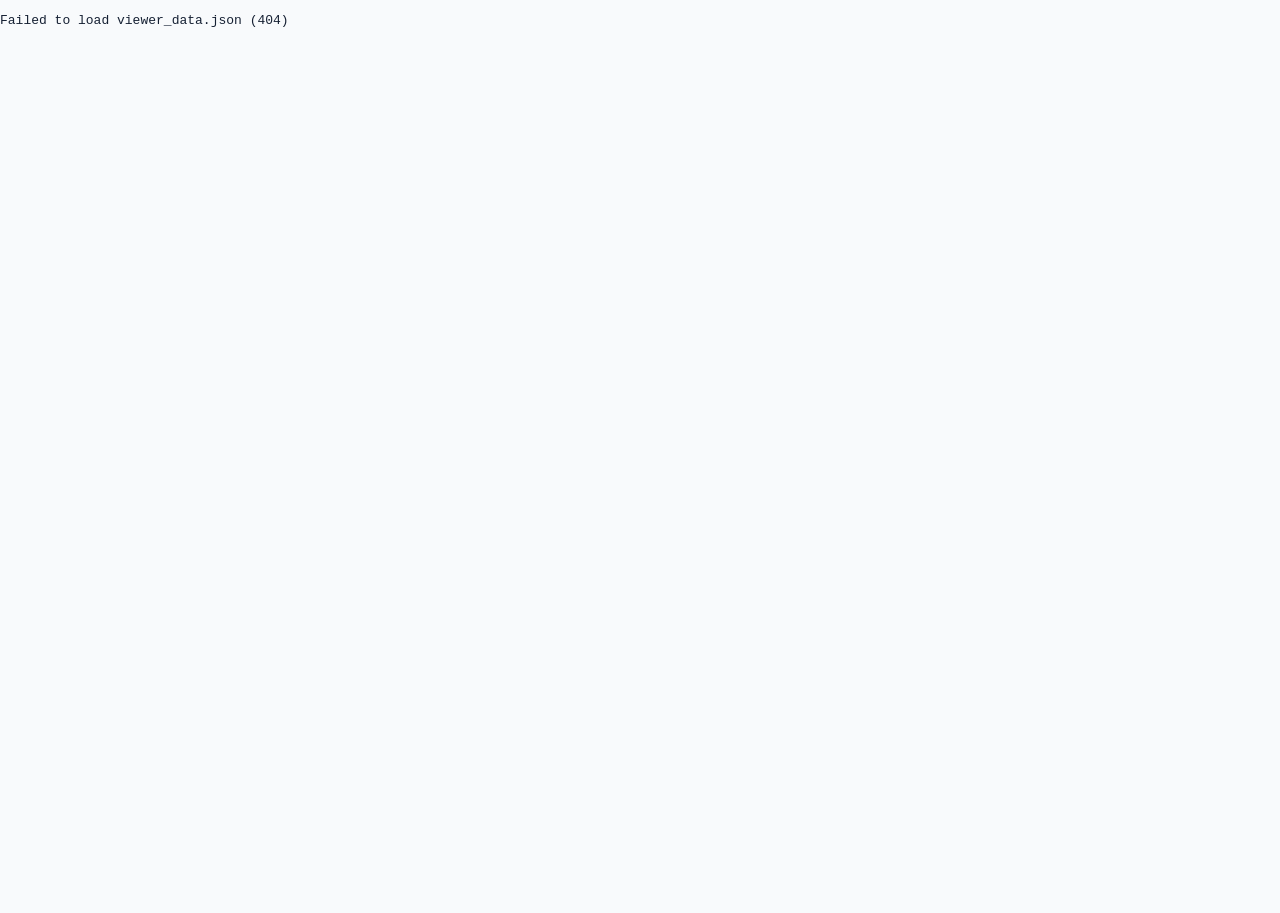
==== memory_nav/web/static/pano_viewer/index.html @ a1602041 "Update web tool" ====
<!doctype html>
<html lang="zh-Hant">
  <head>
    <meta charset="utf-8" />
    <meta name="viewport" content="width=device-width,initial-scale=1" />
    <title>Panorama Graph Viewer</title>
    <link rel="stylesheet" href="./styles.css" />
  </head>
  <body>
    <div class="app-shell">
      <aside class="sidebar">
        <header>
          <h1>Panorama Graph</h1>
          <p id="summaryText"></p>
        </header>

        <section class="filter-section">
          <div class="filter-header">
            <h2>Floors</h2>
            <button id="clearFloorsButton" type="button">All</button>
          </div>
          <div id="floorOptions" class="filter-options"></div>
        </section>

        <section class="filter-section">
          <div class="filter-header">
            <h2>Rooms</h2>
            <button id="clearRoomsButton" type="button">All</button>
          </div>
          <div id="roomOptions" class="filter-options room-options"></div>
        </section>

        <label>
          Status
          <select id="statusSelect">
            <option value="all">All</option>
            <option value="room">Room grounded</option>
            <option value="null">Null</option>
            <option value="unknown">Unknown</option>
          </select>
        </label>

        <label>
          Search
          <input id="searchInput" type="search" placeholder="pano id / room id" />
        </label>

        <div class="toggle-row" role="group" aria-label="View mode">
          <button id="mapModeButton" class="active" type="button">Map</button>
          <button id="topologyModeButton" type="button">Topology</button>
        </div>

        <section class="route-panel">
          <h2>Route</h2>
          <label>
            Source pano
            <input id="routeSourceInput" type="text" />
          </label>
          <label>
            Target pano
            <input id="routeTargetInput" type="text" />
          </label>
          <button id="routeButton" type="button">Find Path</button>
          <p id="routeText"></p>
        </section>

        <section>
          <h2>Legend</h2>
          <div class="legend-row"><span class="swatch room"></span>Room grounded</div>
          <div class="legend-row"><span class="swatch null"></span>Null</div>
          <div class="legend-row"><span class="swatch unknown"></span>Unknown</div>
          <div class="legend-row"><span class="line-swatch"></span>Route</div>
        </section>
      </aside>

      <main class="graph-stage">
        <canvas id="graphCanvas"></canvas>
        <div id="tooltip" class="tooltip" hidden></div>
      </main>

      <aside class="details">
        <section>
          <h2>Selected Pano</h2>
          <dl id="detailsList"></dl>
        </section>
        <section>
          <h2>Neighbors</h2>
          <ol id="neighborList"></ol>
        </section>
        <section class="streetview-section">
          <div class="streetview-header">
            <h2>Street View</h2>
            <button id="streetViewButton" type="button">Load</button>
          </div>
          <div id="streetViewPane" class="streetview-pane"></div>
          <p id="streetViewStatus"></p>
        </section>
      </aside>
    </div>
    <script src="./app.js"></script>
  </body>
</html>
---- memory_nav/web/static/pano_viewer/styles.css ----
:root {
  color-scheme: light;
  --bg: #f8fafc;
  --panel: #ffffff;
  --panel-border: #d8dee8;
  --text: #152033;
  --muted: #637083;
  --accent: #2563eb;
  --route: #ef4444;
}

* {
  box-sizing: border-box;
}

html,
body {
  height: 100%;
  margin: 0;
}

body {
  background: var(--bg);
  color: var(--text);
  font-family: system-ui, -apple-system, BlinkMacSystemFont, "Segoe UI", sans-serif;
  letter-spacing: 0;
}

button,
input,
select {
  font: inherit;
}

.app-shell {
  display: grid;
  grid-template-columns: 280px minmax(420px, 1fr) 360px;
  height: 100vh;
  min-height: 620px;
}

.sidebar,
.details {
  background: var(--panel);
  border-color: var(--panel-border);
  overflow: auto;
  padding: 18px;
}

.sidebar {
  border-right: 1px solid var(--panel-border);
}

.details {
  border-left: 1px solid var(--panel-border);
}

header h1,
h2 {
  margin: 0;
  font-size: 18px;
  font-weight: 700;
}

header p,
#routeText,
#streetViewStatus {
  color: var(--muted);
  font-size: 13px;
  line-height: 1.4;
  margin: 8px 0 0;
}

section,
label {
  display: grid;
  gap: 8px;
}

label,
section {
  margin-top: 18px;
}

label {
  color: var(--muted);
  font-size: 13px;
  font-weight: 600;
}

select,
input {
  width: 100%;
  min-height: 36px;
  border: 1px solid #cbd5e1;
  border-radius: 6px;
  background: #ffffff;
  color: var(--text);
  padding: 7px 9px;
}

button {
  min-height: 34px;
  border: 1px solid #cbd5e1;
  border-radius: 6px;
  background: #ffffff;
  color: var(--text);
  cursor: pointer;
  padding: 7px 10px;
}

button:hover {
  border-color: #94a3b8;
}

button.active,
#routeButton,
#streetViewButton {
  border-color: var(--accent);
  background: var(--accent);
  color: #ffffff;
}

.filter-section {
  gap: 10px;
}

.filter-header {
  display: flex;
  align-items: center;
  justify-content: space-between;
  gap: 10px;
}

.filter-header h2 {
  font-size: 13px;
  color: var(--muted);
  text-transform: none;
}

.filter-header button {
  min-height: 28px;
  padding: 4px 9px;
  font-size: 12px;
}

.filter-options {
  display: grid;
  grid-template-columns: repeat(2, minmax(0, 1fr));
  gap: 6px;
}

.room-options {
  max-height: 184px;
  overflow: auto;
  padding-right: 3px;
}

.filter-option {
  display: flex;
  align-items: center;
  gap: 7px;
  min-height: 28px;
  margin: 0;
  border: 1px solid #e2e8f0;
  border-radius: 6px;
  background: #f8fafc;
  color: var(--text);
  font-size: 12px;
  font-weight: 600;
  padding: 5px 7px;
}

.filter-option input {
  width: 14px;
  min-height: 14px;
  margin: 0;
  accent-color: var(--accent);
}

.toggle-row {
  display: grid;
  grid-template-columns: 1fr 1fr;
  gap: 8px;
  margin-top: 18px;
}

.graph-stage {
  position: relative;
  min-width: 0;
  overflow: hidden;
  background:
    linear-gradient(#e2e8f0 1px, transparent 1px),
    linear-gradient(90deg, #e2e8f0 1px, transparent 1px),
    #f8fafc;
  background-size: 44px 44px;
}

#graphCanvas {
  display: block;
  width: 100%;
  height: 100%;
}

.tooltip {
  position: absolute;
  max-width: 280px;
  pointer-events: none;
  border: 1px solid #cbd5e1;
  border-radius: 6px;
  background: rgba(255, 255, 255, 0.96);
  box-shadow: 0 12px 30px rgba(15, 23, 42, 0.12);
  color: var(--text);
  font-size: 12px;
  line-height: 1.35;
  padding: 8px 10px;
}

dl {
  display: grid;
  grid-template-columns: 118px 1fr;
  gap: 9px 12px;
  margin: 12px 0 0;
  font-size: 13px;
}

dt {
  color: var(--muted);
  font-weight: 700;
}

dd {
  margin: 0;
  overflow-wrap: anywhere;
}

ol {
  margin: 10px 0 0;
  padding-left: 20px;
  font-size: 13px;
  line-height: 1.5;
}

.legend-row {
  display: flex;
  align-items: center;
  gap: 10px;
  color: var(--muted);
  font-size: 13px;
}

.swatch {
  width: 12px;
  height: 12px;
  border-radius: 50%;
  display: inline-block;
}

.swatch.room {
  background: #2563eb;
}

.swatch.null {
  background: #475569;
}

.swatch.unknown {
  background: #94a3b8;
}

.line-swatch {
  width: 24px;
  height: 3px;
  background: var(--route);
  display: inline-block;
}

.streetview-header {
  display: flex;
  align-items: center;
  justify-content: space-between;
  gap: 12px;
}

.streetview-pane {
  width: 100%;
  aspect-ratio: 4 / 3;
  border: 1px solid var(--panel-border);
  border-radius: 6px;
  background: #e2e8f0;
  overflow: hidden;
}

@media (max-width: 1100px) {
  .app-shell {
    grid-template-columns: 260px 1fr;
    grid-template-rows: minmax(420px, 1fr) 360px;
  }

  .details {
    grid-column: 1 / -1;
    border-left: 0;
    border-top: 1px solid var(--panel-border);
  }
}

@media (max-width: 760px) {
  .app-shell {
    display: block;
    height: auto;
  }

  .sidebar,
  .details {
    border: 0;
    border-bottom: 1px solid var(--panel-border);
  }

  .graph-stage {
    height: 70vh;
  }
}
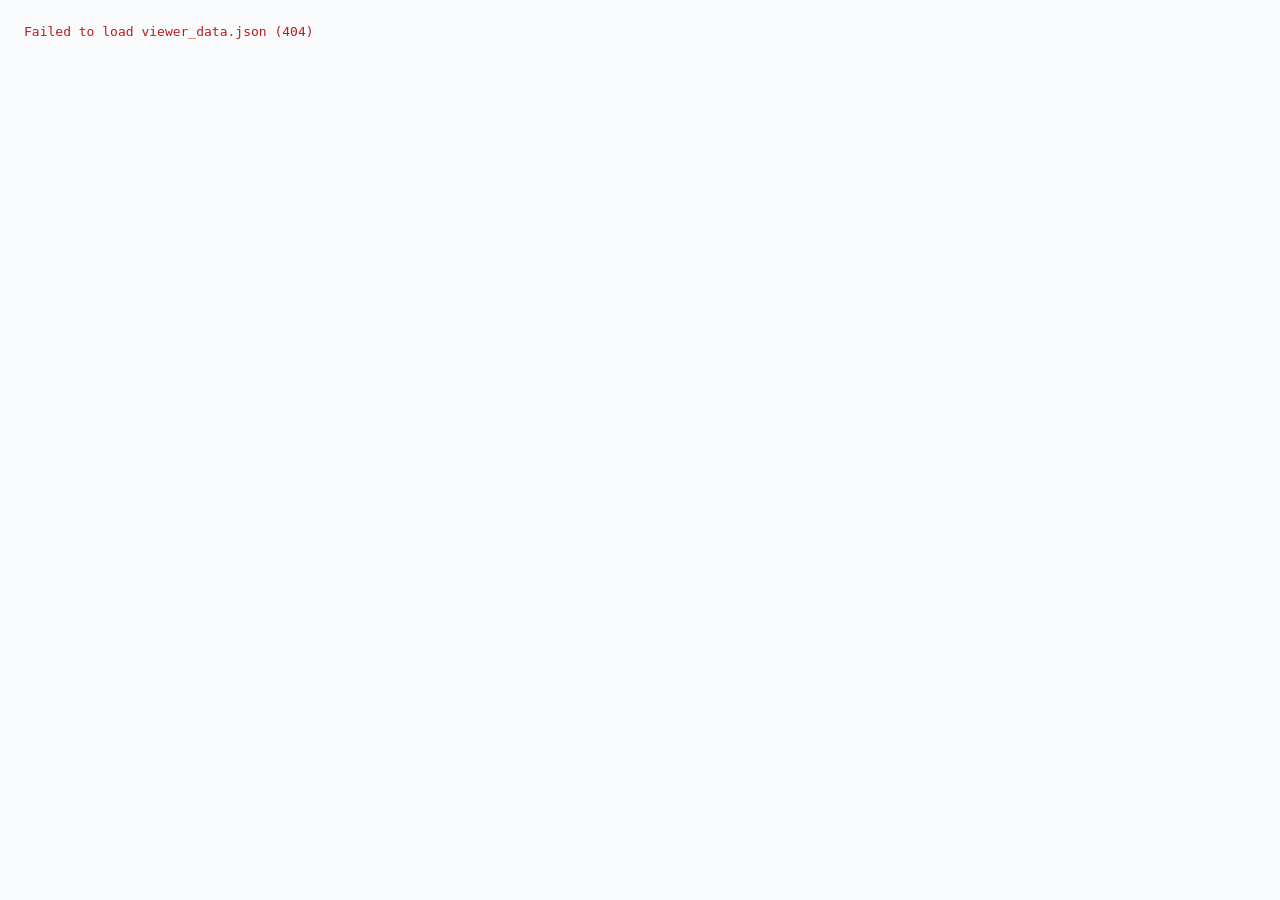
==== commit 565aa6e7: "Add trajectory viewer and navigation episode tools" ====
--- a/memory_nav/web/static/pano_viewer/index.html
+++ b/memory_nav/web/static/pano_viewer/index.html
@@ -13,6 +13,41 @@
           <h1>Panorama Graph</h1>
           <p id="summaryText"></p>
         </header>
+
+        <section class="trajectory-panel">
+          <div class="section-heading">
+            <h2>Trajectory</h2>
+            <button id="clearTrajectoryButton" type="button" disabled>Clear</button>
+          </div>
+          <label id="trajectoryDropZone" class="file-drop">
+            <strong>Open trajectory JSON</strong>
+            <span>Choose or drop a full_episode_*.json file</span>
+            <input id="trajectoryFileInput" type="file" accept=".json,application/json" />
+          </label>
+          <p id="trajectoryStatus" class="status-text">No trajectory loaded.</p>
+
+          <div class="playback-controls" role="group" aria-label="Trajectory playback">
+            <button id="resetButton" type="button" title="Reset" disabled>Reset</button>
+            <button id="previousButton" type="button" title="Previous step" disabled>Prev</button>
+            <button id="playButton" class="primary" type="button" disabled>Play</button>
+            <button id="nextButton" type="button" title="Next step" disabled>Next</button>
+          </div>
+
+          <label class="timeline-label">
+            <span id="timelineText">Step 0 / 0</span>
+            <input id="timelineInput" type="range" min="0" max="0" value="0" disabled />
+          </label>
+
+          <label>
+            Playback speed
+            <select id="playbackSpeedSelect" disabled>
+              <option value="0.5">0.5x</option>
+              <option value="1" selected>1x</option>
+              <option value="2">2x</option>
+              <option value="4">4x</option>
+            </select>
+          </label>
+        </section>
 
         <section class="filter-section">
           <div class="filter-header">
@@ -51,7 +86,7 @@
         </div>
 
         <section class="route-panel">
-          <h2>Route</h2>
+          <h2>Shortest Path</h2>
           <label>
             Source pano
             <input id="routeSourceInput" type="text" />
@@ -60,7 +95,7 @@
             Target pano
             <input id="routeTargetInput" type="text" />
           </label>
-          <button id="routeButton" type="button">Find Path</button>
+          <button id="routeButton" class="primary" type="button">Find Path</button>
           <p id="routeText"></p>
         </section>
 
@@ -69,7 +104,9 @@
           <div class="legend-row"><span class="swatch room"></span>Room grounded</div>
           <div class="legend-row"><span class="swatch null"></span>Null</div>
           <div class="legend-row"><span class="swatch unknown"></span>Unknown</div>
-          <div class="legend-row"><span class="line-swatch"></span>Route</div>
+          <div class="legend-row"><span class="line-swatch full-path"></span>Full trajectory</div>
+          <div class="legend-row"><span class="line-swatch progress"></span>Traversed</div>
+          <div class="legend-row"><span class="diamond-swatch"></span>Room boundary</div>
         </section>
       </aside>
 
@@ -79,6 +116,14 @@
       </main>
 
       <aside class="details">
+        <section>
+          <h2>Playback State</h2>
+          <dl id="trajectoryDetails"></dl>
+        </section>
+        <section>
+          <h2>Waypoints &amp; Boundaries</h2>
+          <ol id="waypointList" class="waypoint-list"></ol>
+        </section>
         <section>
           <h2>Selected Pano</h2>
           <dl id="detailsList"></dl>
@@ -90,13 +135,16 @@
         <section class="streetview-section">
           <div class="streetview-header">
             <h2>Street View</h2>
-            <button id="streetViewButton" type="button">Load</button>
+            <button id="streetViewButton" class="primary" type="button">Load</button>
           </div>
-          <div id="streetViewPane" class="streetview-pane"></div>
-          <p id="streetViewStatus"></p>
+          <div id="streetViewPane" class="streetview-pane">
+            <div class="streetview-placeholder">Click Load to initialize Google Street View.</div>
+          </div>
+          <p id="streetViewStatus" class="status-text">Street View is not loaded.</p>
         </section>
       </aside>
     </div>
+    <script src="./trajectory.js"></script>
     <script src="./app.js"></script>
   </body>
 </html>
--- a/memory_nav/web/static/pano_viewer/styles.css
+++ b/memory_nav/web/static/pano_viewer/styles.css
@@ -7,6 +7,9 @@
   --muted: #637083;
   --accent: #2563eb;
   --route: #ef4444;
+  --trajectory: #93c5fd;
+  --progress: #1d4ed8;
+  --boundary: #0f766e;
 }
 
 * {
@@ -34,9 +37,9 @@
 
 .app-shell {
   display: grid;
-  grid-template-columns: 280px minmax(420px, 1fr) 360px;
+  grid-template-columns: 310px minmax(420px, 1fr) 390px;
   height: 100vh;
-  min-height: 620px;
+  min-height: 680px;
 }
 
 .sidebar,
@@ -64,11 +67,16 @@
 
 header p,
 #routeText,
-#streetViewStatus {
+.status-text {
   color: var(--muted);
   font-size: 13px;
   line-height: 1.4;
   margin: 8px 0 0;
+  overflow-wrap: anywhere;
+}
+
+.status-text.error {
+  color: #b91c1c;
 }
 
 section,
@@ -99,6 +107,13 @@
   padding: 7px 9px;
 }
 
+input[type="range"] {
+  min-height: 24px;
+  border: 0;
+  padding: 0;
+  accent-color: var(--progress);
+}
+
 button {
   min-height: 34px;
   border: 1px solid #cbd5e1;
@@ -109,39 +124,94 @@
   padding: 7px 10px;
 }
 
-button:hover {
+button:hover:not(:disabled) {
   border-color: #94a3b8;
 }
 
+button:disabled {
+  cursor: not-allowed;
+  opacity: 0.5;
+}
+
 button.active,
-#routeButton,
-#streetViewButton {
+button.primary {
   border-color: var(--accent);
   background: var(--accent);
   color: #ffffff;
 }
 
-.filter-section {
-  gap: 10px;
-}
-
-.filter-header {
+.section-heading,
+.filter-header,
+.streetview-header {
   display: flex;
   align-items: center;
   justify-content: space-between;
   gap: 10px;
 }
 
-.filter-header h2 {
-  font-size: 13px;
-  color: var(--muted);
-  text-transform: none;
-}
-
+.section-heading button,
 .filter-header button {
   min-height: 28px;
   padding: 4px 9px;
   font-size: 12px;
+}
+
+.trajectory-panel {
+  border-top: 1px solid var(--panel-border);
+  padding-top: 18px;
+}
+
+.file-drop {
+  margin-top: 2px;
+  border: 1px dashed #94a3b8;
+  border-radius: 8px;
+  background: #f8fafc;
+  color: var(--text);
+  cursor: pointer;
+  padding: 14px;
+  text-align: center;
+  transition: border-color 120ms ease, background 120ms ease;
+}
+
+.file-drop:hover,
+.file-drop.dragging {
+  border-color: var(--accent);
+  background: #eff6ff;
+}
+
+.file-drop span {
+  color: var(--muted);
+  font-size: 12px;
+  font-weight: 500;
+}
+
+.file-drop input {
+  position: absolute;
+  width: 1px;
+  height: 1px;
+  min-height: 1px;
+  opacity: 0;
+  pointer-events: none;
+}
+
+.playback-controls {
+  display: grid;
+  grid-template-columns: repeat(4, minmax(0, 1fr));
+  gap: 6px;
+  margin-top: 4px;
+}
+
+.timeline-label {
+  margin-top: 2px;
+}
+
+.filter-section {
+  gap: 10px;
+}
+
+.filter-header h2 {
+  font-size: 13px;
+  color: var(--muted);
 }
 
 .filter-options {
@@ -241,6 +311,22 @@
   line-height: 1.5;
 }
 
+.waypoint-list li {
+  border-left: 3px solid #cbd5e1;
+  margin-bottom: 7px;
+  padding-left: 8px;
+}
+
+.waypoint-list li.reached {
+  border-color: var(--boundary);
+  color: #115e59;
+}
+
+.waypoint-list li.current {
+  background: #ccfbf1;
+  font-weight: 700;
+}
+
 .legend-row {
   display: flex;
   align-items: center;
@@ -270,19 +356,32 @@
 
 .line-swatch {
   width: 24px;
-  height: 3px;
-  background: var(--route);
+  height: 4px;
   display: inline-block;
 }
 
-.streetview-header {
-  display: flex;
-  align-items: center;
-  justify-content: space-between;
-  gap: 12px;
+.line-swatch.full-path {
+  background: var(--trajectory);
+}
+
+.line-swatch.progress {
+  background: var(--progress);
+}
+
+.diamond-swatch {
+  width: 11px;
+  height: 11px;
+  display: inline-block;
+  transform: rotate(45deg);
+  background: var(--boundary);
+}
+
+.streetview-section {
+  padding-bottom: 12px;
 }
 
 .streetview-pane {
+  position: relative;
   width: 100%;
   aspect-ratio: 4 / 3;
   border: 1px solid var(--panel-border);
@@ -291,16 +390,45 @@
   overflow: hidden;
 }
 
-@media (max-width: 1100px) {
+.streetview-placeholder {
+  position: absolute;
+  inset: 0;
+  display: grid;
+  place-items: center;
+  color: var(--muted);
+  font-size: 13px;
+  padding: 24px;
+  text-align: center;
+}
+
+.load-error {
+  margin: 0;
+  padding: 24px;
+  color: #b91c1c;
+  white-space: pre-wrap;
+}
+
+@media (max-width: 1180px) {
   .app-shell {
-    grid-template-columns: 260px 1fr;
-    grid-template-rows: minmax(420px, 1fr) 360px;
+    grid-template-columns: 290px 1fr;
+    grid-template-rows: minmax(480px, 1fr) 420px;
   }
 
   .details {
     grid-column: 1 / -1;
     border-left: 0;
     border-top: 1px solid var(--panel-border);
+    display: grid;
+    grid-template-columns: repeat(3, minmax(0, 1fr));
+    gap: 18px;
+  }
+
+  .details section {
+    margin-top: 0;
+  }
+
+  .streetview-section {
+    grid-column: span 2;
   }
 }
 
@@ -312,10 +440,15 @@
 
   .sidebar,
   .details {
+    display: block;
     border: 0;
     border-bottom: 1px solid var(--panel-border);
   }
 
+  .details section {
+    margin-top: 18px;
+  }
+
   .graph-stage {
     height: 70vh;
   }
